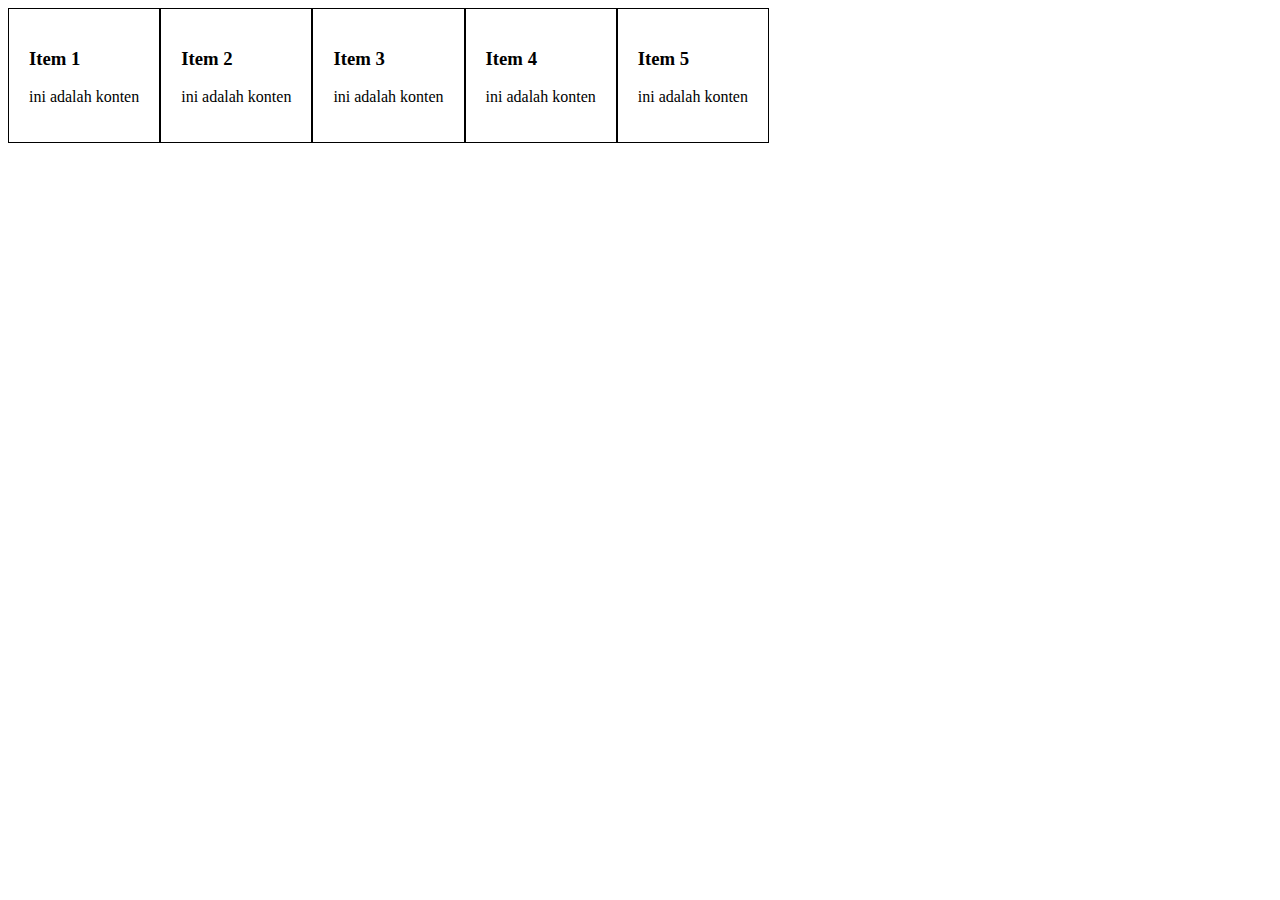
==== flex-container-dan-item.html @ d1b11ff0 "flex container dan box" ====
<!DOCTYPE html>
<html lang="en">

<head>
    <meta charset="UTF-8">
    <meta name="viewport" content="width=device-width, initial-scale=1.0">
    <title>Document</title>
    <style>
        .container {
            display: flex;
        }

        .box {
            border: 1px solid black;
            padding: 20px;
        }
    </style>
</head>

<body>
    <div class="container">
        <div class="box">
            <h3>Item 1</h3>
            <p>ini adalah konten</p>
        </div>
        <div class="box">
            <h3>Item 2</h3>
            <p>ini adalah konten</p>
        </div>
        <div class="box">
            <h3>Item 3</h3>
            <p>ini adalah konten</p>
        </div>
        <div class="box">
            <h3>Item 4</h3>
            <p>ini adalah konten</p>
        </div>
        <div class="box">
            <h3>Item 5</h3>
            <p>ini adalah konten</p>
        </div>
    </div>
</body>

</html>
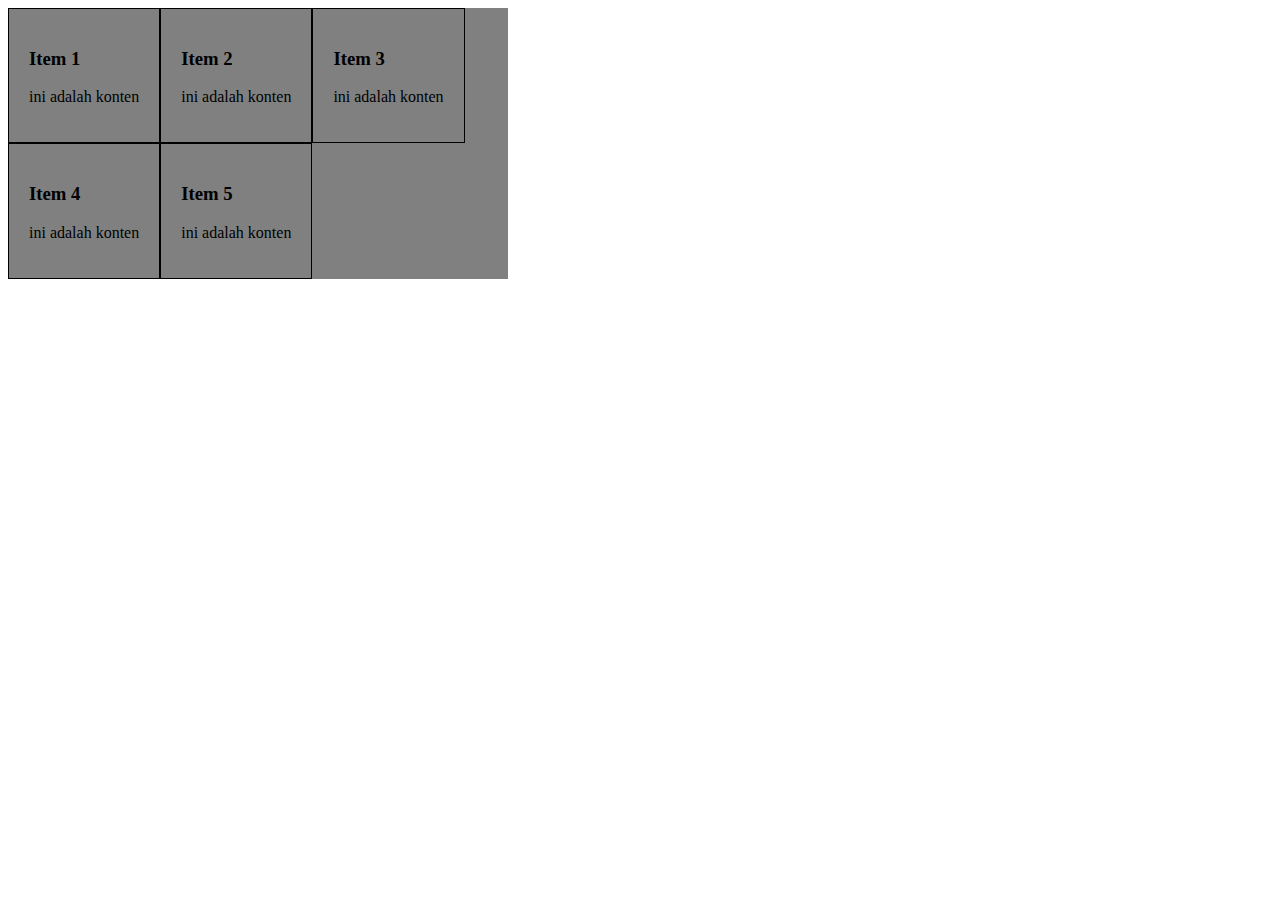
==== commit 14fa3782: "flexwrap" ====
--- a/flex-container-dan-item.html
+++ b/flex-container-dan-item.html
@@ -8,6 +8,9 @@
     <style>
         .container {
             display: flex;
+            background: grey;
+            width: 500px;
+            flex-wrap: wrap;
         }
 
         .box {
